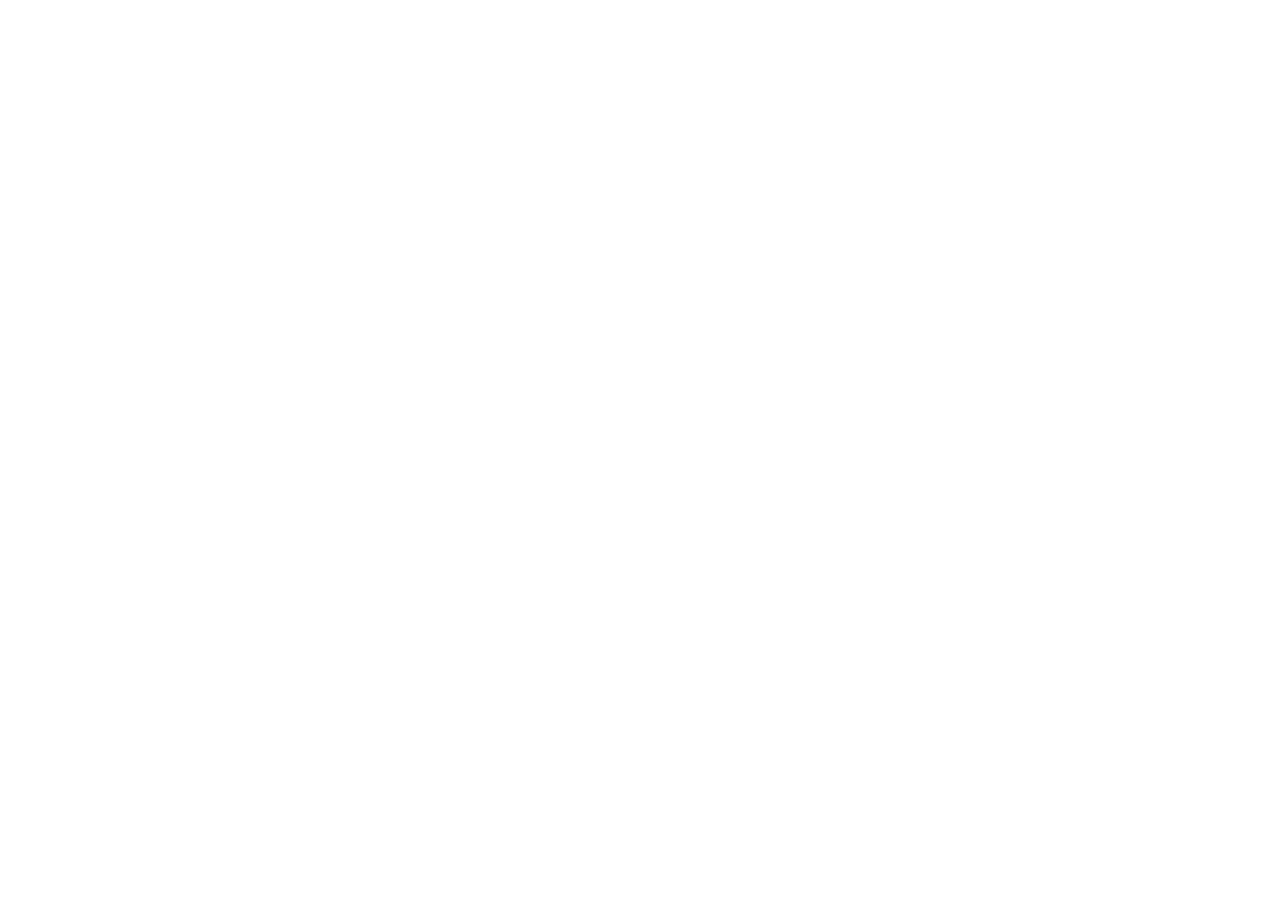
==== index.html @ 6e579f36 "Add index.html" ====
<!DOCTYPE html>
<html lang="en">
<head>
    <meta charset="UTF-8">
    <meta http-equiv="X-UA-Compatible" content="IE=edge">
    <meta name="viewport" content="width=device-width, initial-scale=1.0">
    <title>Document</title>
</head>
<body>
    
</body>
</html>
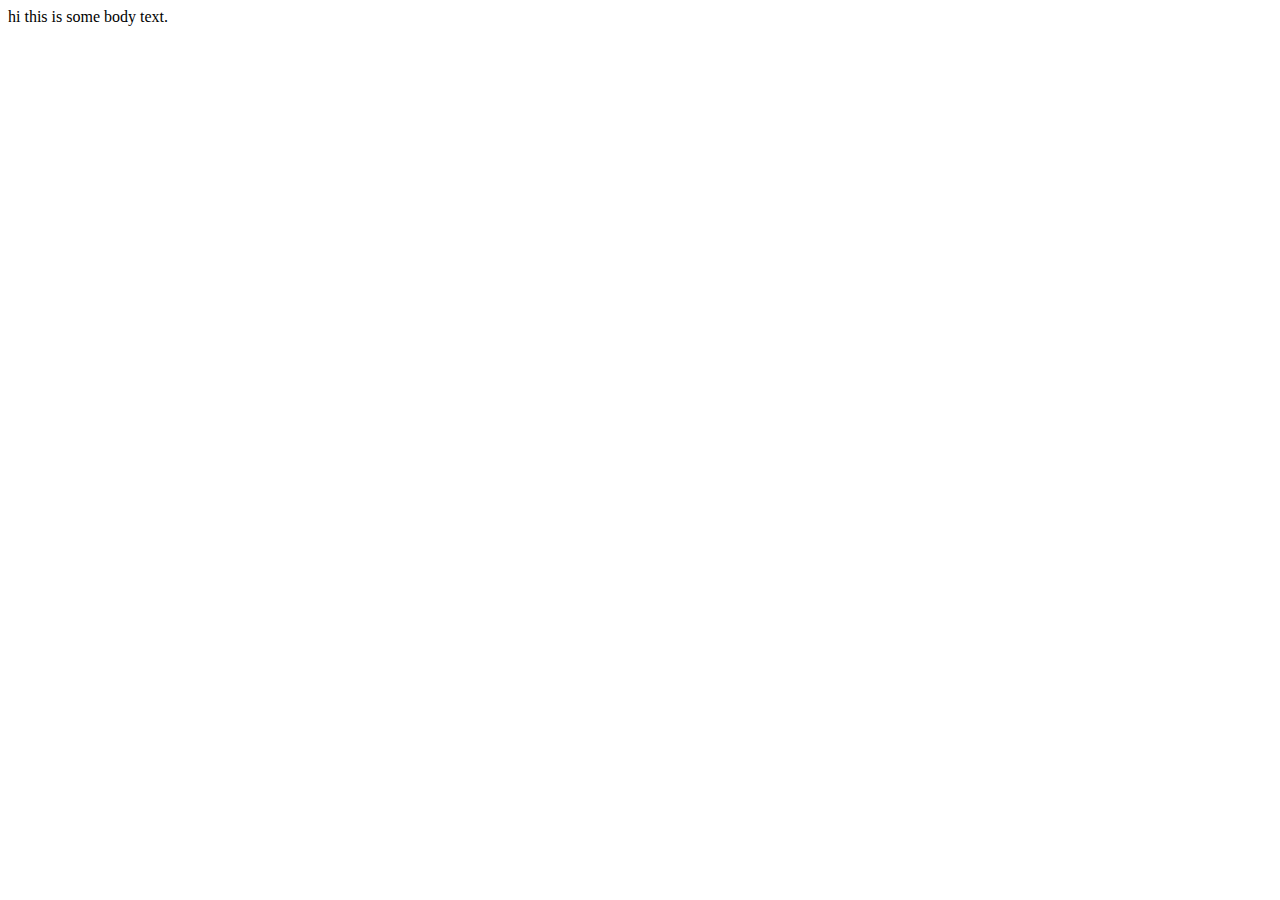
==== commit 51fe8f7e: "Add body text" ====
--- a/index.html
+++ b/index.html
@@ -7,6 +7,6 @@
     <title>Document</title>
 </head>
 <body>
-    
+    hi this is some body text.
 </body>
 </html>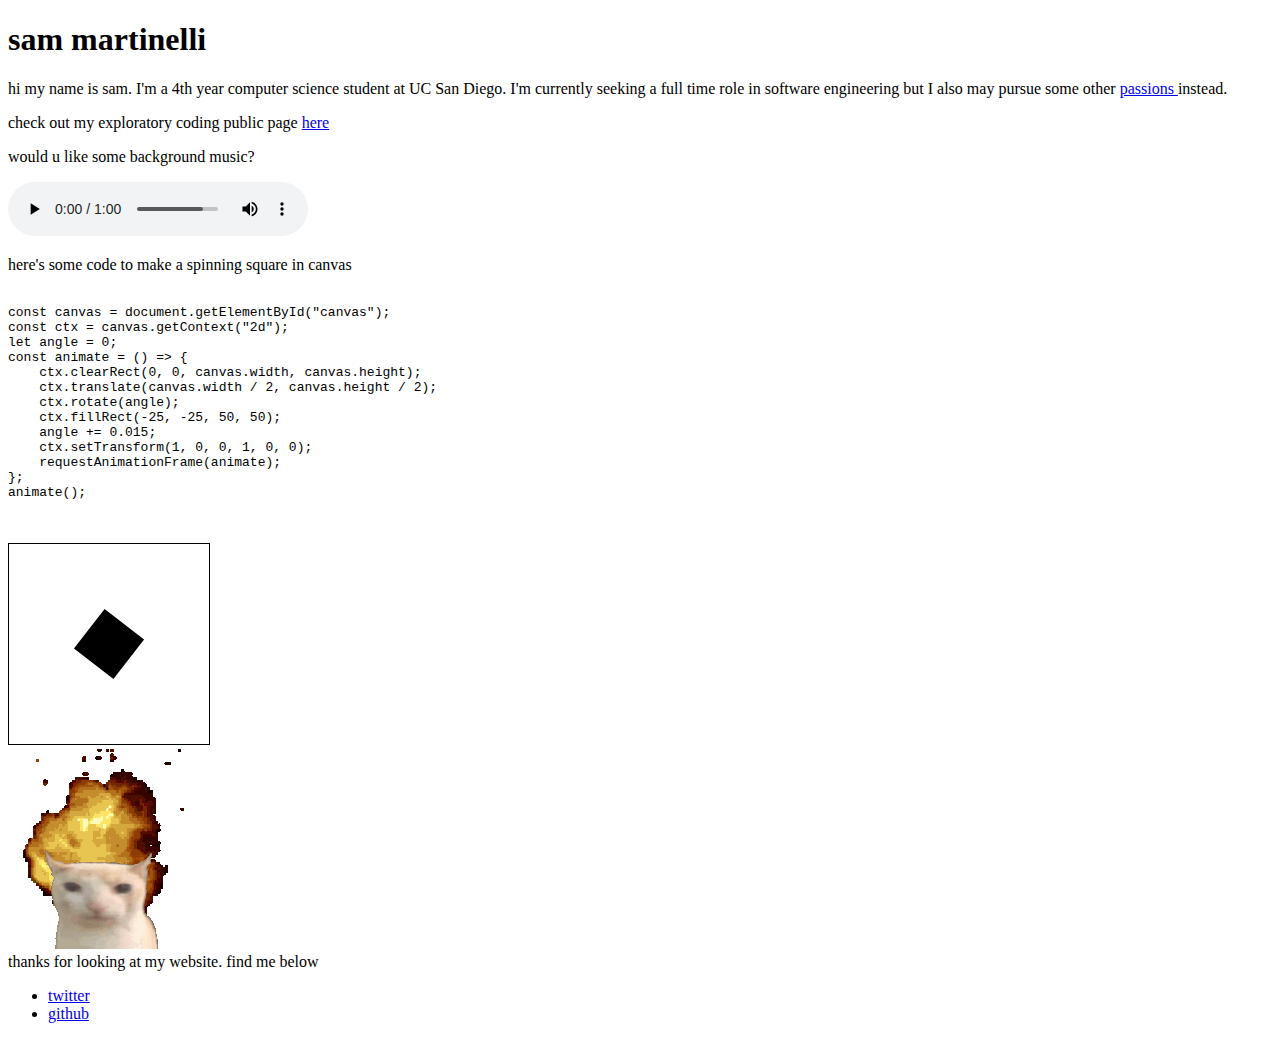
==== commit df778157: "add html homework" ====
--- a/index.html
+++ b/index.html
@@ -1,12 +1,88 @@
 <!DOCTYPE html>
 <html lang="en">
+
 <head>
     <meta charset="UTF-8">
     <meta http-equiv="X-UA-Compatible" content="IE=edge">
     <meta name="viewport" content="width=device-width, initial-scale=1.0">
-    <title>Document</title>
+    <link rel="stylesheet" href="style.css">
+    <style>
+        canvas {
+            border: 1px solid black;
+        }
+    </style>
+    <title>Sam Martinelli</title>
 </head>
+
 <body>
-    hi this is some body text.
+    <main>
+        <header>
+            <h1> sam martinelli </h1>
+            <p>hi my name is sam. I'm a 4th year computer science student at <span> UC San Diego. </span> I'm currently seeking a full time role in software engineering but I also may pursue some other <a href = "passions.html"> passions </a> instead.</p>
+            <p> check out my exploratory coding public page <a href="explore.html"> here</a></p>
+            <!-- i'd like to make the ucsd text look cool in the future. maybe add some flame font or something-->
+        </header>
+
+    
+        <p> would u like some background music?</p>
+        <audio controls src="tf2.mp3"></audio>
+        <div class = " magic square">
+            <p> here's some code to make a spinning square in canvas</p>
+            <pre>
+                <code>
+const canvas = document.getElementById("canvas");
+const ctx = canvas.getContext("2d");
+let angle = 0;
+const animate = () => {
+    ctx.clearRect(0, 0, canvas.width, canvas.height);
+    ctx.translate(canvas.width / 2, canvas.height / 2);
+    ctx.rotate(angle);
+    ctx.fillRect(-25, -25, 50, 50);
+    angle += 0.015;
+    ctx.setTransform(1, 0, 0, 1, 0, 0);
+    requestAnimationFrame(animate);
+};
+animate();
+            </code>
+        </pre>
+
+        </div>
+        
+        
+     
+        <canvas id="canvas" width="200" height="200"></canvas>
+        <script>
+            const canvas = document.getElementById("canvas");
+            const ctx = canvas.getContext("2d");
+            let angle = 0;
+            const animate = () => {
+                ctx.clearRect(0, 0, canvas.width, canvas.height);
+                ctx.translate(canvas.width / 2, canvas.height / 2);
+                ctx.rotate(angle);
+                ctx.fillRect(-25, -25, 50, 50);
+                angle += 0.015;
+                ctx.setTransform(1, 0, 0, 1, 0, 0);
+                requestAnimationFrame(animate);
+            };
+            animate();
+        </script>
+
+
+
+    </main>
+    
+    <footer>
+        <picture>
+        <img src = "cat-explode.gif">
+    </picture>
+        <div> thanks for looking at my website. find me below</div>
+        <nav>
+            <ul>
+                <li><a href="https://twitter.com/sammartinelli11"> twitter </a> </li>
+                <li> <a href="https://github.com/skmartinelli"> github </a></li>
+            </ul>
+        </nav>
+    </footer>
 </body>
+
 </html>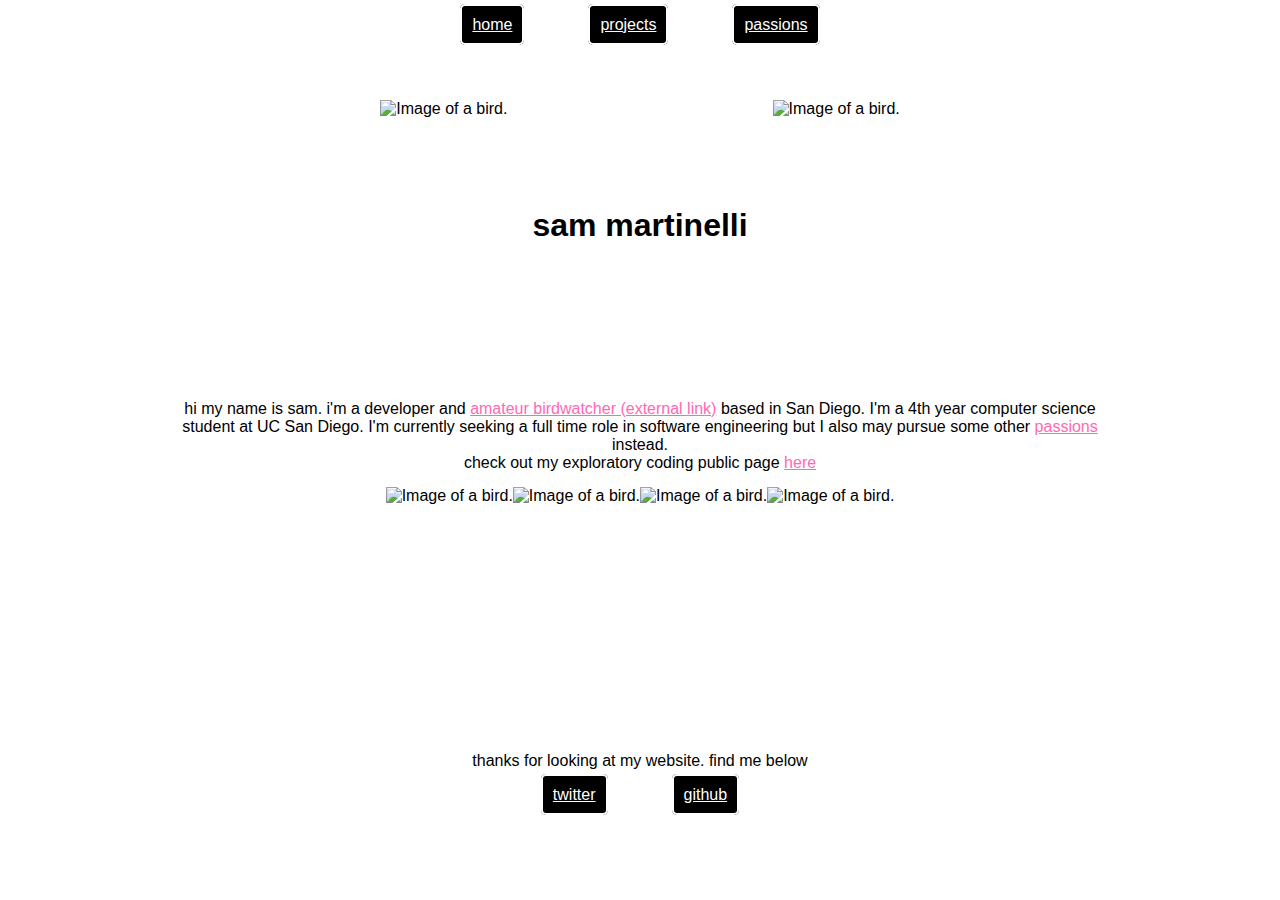
==== commit 15cb156a: "Css homework" ====
--- a/index.html
+++ b/index.html
@@ -16,65 +16,69 @@
 
 <body>
     <main>
+
+        <nav class = "navbar">
+            <ul>
+                <li>
+                    <a href = "index.html"> home </a>
+                
+                </li>
+                
+                <li>
+                    <a href = "projects.html"> projects </a>
+                </li>
+
+                <li>
+                    <a href = "passions.html"> passions </a>
+                </li>
+                
+                <!-- <li>
+                    <a href = "explore.html"> coding playground </a>
+                </li> -->
+                
+            </ul>
+        </nav>
+
+
         <header>
+            
+            <img src="assets/IMG_7841.jpeg" height = 250px class = "headerbird" alt = "Image of a bird.">
             <h1> sam martinelli </h1>
-            <p>hi my name is sam. I'm a 4th year computer science student at <span> UC San Diego. </span> I'm currently seeking a full time role in software engineering but I also may pursue some other <a href = "passions.html"> passions </a> instead.</p>
-            <p> check out my exploratory coding public page <a href="explore.html"> here</a></p>
-            <!-- i'd like to make the ucsd text look cool in the future. maybe add some flame font or something-->
+            <img src="assets/IMG_7096.jpeg" height= 250px class ="headerbird" alt = "Image of a bird.">
+
         </header>
 
+        <info>
+            <p>hi my name is sam. i'm a developer and <a href = "https://skmartinelli.github.io/liveBirds/"> amateur birdwatcher (external link)</a> based in San Diego. I'm a 4th year computer science 
+                student at <span> UC San Diego. </span> I'm currently seeking a full time role in software engineering
+                 but I also may pursue some other <a href = "passions.html">passions</a> instead.</p>
+
+            <p> check out my exploratory coding public page <a href="explore.html">here</a></p>
+        </info>
     
-        <p> would u like some background music?</p>
-        <audio controls src="tf2.mp3"></audio>
-        <div class = " magic square">
-            <p> here's some code to make a spinning square in canvas</p>
-            <pre>
-                <code>
-const canvas = document.getElementById("canvas");
-const ctx = canvas.getContext("2d");
-let angle = 0;
-const animate = () => {
-    ctx.clearRect(0, 0, canvas.width, canvas.height);
-    ctx.translate(canvas.width / 2, canvas.height / 2);
-    ctx.rotate(angle);
-    ctx.fillRect(-25, -25, 50, 50);
-    angle += 0.015;
-    ctx.setTransform(1, 0, 0, 1, 0, 0);
-    requestAnimationFrame(animate);
-};
-animate();
-            </code>
-        </pre>
+        <birdSection>
 
-        </div>
-        
-        
-     
-        <canvas id="canvas" width="200" height="200"></canvas>
-        <script>
-            const canvas = document.getElementById("canvas");
-            const ctx = canvas.getContext("2d");
-            let angle = 0;
-            const animate = () => {
-                ctx.clearRect(0, 0, canvas.width, canvas.height);
-                ctx.translate(canvas.width / 2, canvas.height / 2);
-                ctx.rotate(angle);
-                ctx.fillRect(-25, -25, 50, 50);
-                angle += 0.015;
-                ctx.setTransform(1, 0, 0, 1, 0, 0);
-                requestAnimationFrame(animate);
-            };
-            animate();
-        </script>
+            <img src="assets/IMG_8372.jpeg" height = 250px class = "bird" alt = "Image of a bird.">    
+        <!-- <text>
+            <p> would u like some background music?</p>
+            <audio controls src="tf2.mp3"></audio>
+              
+    </text> -->
 
 
+    <img src="assets/IMG_8941.jpeg" height = 250px class = "bird" alt = "Image of a bird.">
+    <img src="assets/IMG_9687.jpeg" height = 250px class = "bird" alt = "Image of a bird.">
+    <img src="assets/IMG_9064.jpeg" height = 250px class = "bird" alt = "Image of a bird.">
+    
+
+    </birdSection>
 
     </main>
     
     <footer>
-        <picture>
-        <img src = "cat-explode.gif">
-    </picture>
+        <!-- <picture>
+        <img id="cat" src = "cat-explode.gif">
+        </picture> -->
         <div> thanks for looking at my website. find me below</div>
         <nav>
             <ul>
--- a/style.css
+++ b/style.css
@@ -0,0 +1,153 @@
+
+*{
+    text-align: center;
+    /* border: solid 1px black; */
+    font-family: Gideon Roman, Verdana, Geneva, Tahoma, sans-serif;
+    
+}
+
+
+ul{
+  padding-inline-start: 0px;
+}
+
+p{
+  width:75%;
+  margin:0 auto;
+}
+
+header{
+
+  display:flex;
+
+  justify-content: center;
+  align-items: center;
+  gap:25px;
+}
+/* 
+img{
+  opacity: 0.6;
+  transition: all 1s;
+}
+img:hover{
+  opacity: 1.0;
+} */
+
+
+img {
+    animation: fadeInAnimation ease 3s;
+    animation-iteration-count: 1;
+    animation-fill-mode: forwards;
+    transition: all 0.75s;
+}
+img:hover{
+  height:300px;
+}
+ 
+@keyframes fadeInAnimation {
+    0% {
+        opacity: 0;
+    }
+    100% {
+        opacity: 1;
+     }
+}
+
+
+birdSection {
+  margin:15px;
+  display:flex;
+  justify-content: center;
+  align-items: center;
+}
+
+
+nav ul {
+    display: flex;
+    flex-direction: row;
+    list-style: none;
+    flex-grow:0.2;
+    justify-content: center;
+    align-items: center;
+
+}
+
+nav ul a{
+    margin-left: 2em;
+    margin-right: 2em;
+}
+
+
+  
+
+  a {
+    color: #ff69b4;
+  }
+  
+  a:hover {
+    text-decoration: underline;
+  }
+  
+  
+  header {
+
+    padding: 50px;
+    text-align: center;
+  }
+  
+  /* Add a border and background to the navigation links */
+  nav a {
+    border: 2px solid #fff;
+    background-color: #000;
+    color: #fff;
+    padding: 10px;
+    margin: 5px;
+    border-radius: 5px;
+  }
+  
+  /* Add a hover effect to navigation links */
+  nav a:hover {
+    background-color: #fff;
+    color: #000;
+  }
+
+
+
+
+  @media (max-width: 1000px) {
+  .headerbird{
+    display:none;
+  }
+
+  birdSection{
+    flex-direction: column;
+  }
+
+
+  }
+
+
+  footer{
+    justify-content: center;
+    align-items: center;
+  }
+
+
+@media (max-width: 850px) {
+
+
+
+code{
+  font-size: 1em;
+  text-align: left;
+}
+
+
+
+  
+}
+  
+
+  
+  
+  